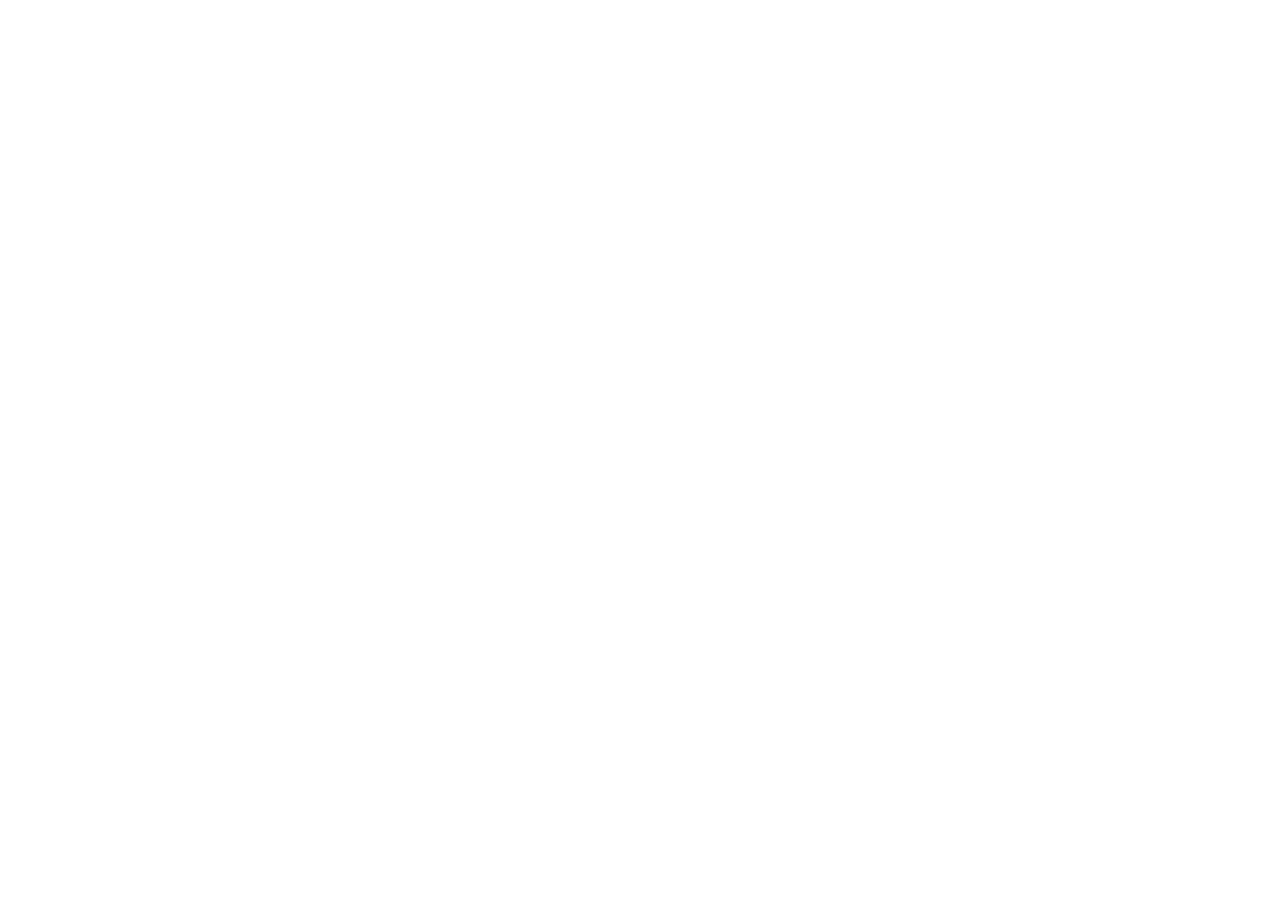
==== index.html @ df9a26e8 "Updates" ====
<!doctype html><html lang="en"><head><meta charset="utf-8"/><link rel="icon" href="/faladilma/favicon.ico"/><meta name="viewport" content="width=device-width,initial-scale=1"/><meta name="theme-color" content="#000000"/><meta name="description" content="Gerador de lero lero da Dilma"/><link rel="manifest" href="/faladilma/manifest.json"/><title>Fala Dilma</title><link href="/faladilma/static/css/main.b7d6e7bc.chunk.css" rel="stylesheet"></head><body><noscript>You need to enable JavaScript to run this app.</noscript><div id="root"></div><script>!function(f){function e(e){for(var r,t,n=e[0],o=e[1],l=e[2],u=0,a=[];u<n.length;u++)t=n[u],Object.prototype.hasOwnProperty.call(p,t)&&p[t]&&a.push(p[t][0]),p[t]=0;for(r in o)Object.prototype.hasOwnProperty.call(o,r)&&(f[r]=o[r]);for(s&&s(e);a.length;)a.shift()();return c.push.apply(c,l||[]),i()}function i(){for(var e,r=0;r<c.length;r++){for(var t=c[r],n=!0,o=1;o<t.length;o++){var l=t[o];0!==p[l]&&(n=!1)}n&&(c.splice(r--,1),e=u(u.s=t[0]))}return e}var t={},p={1:0},c=[];function u(e){if(t[e])return t[e].exports;var r=t[e]={i:e,l:!1,exports:{}};return f[e].call(r.exports,r,r.exports,u),r.l=!0,r.exports}u.m=f,u.c=t,u.d=function(e,r,t){u.o(e,r)||Object.defineProperty(e,r,{enumerable:!0,get:t})},u.r=function(e){"undefined"!=typeof Symbol&&Symbol.toStringTag&&Object.defineProperty(e,Symbol.toStringTag,{value:"Module"}),Object.defineProperty(e,"__esModule",{value:!0})},u.t=function(r,e){if(1&e&&(r=u(r)),8&e)return r;if(4&e&&"object"==typeof r&&r&&r.__esModule)return r;var t=Object.create(null);if(u.r(t),Object.defineProperty(t,"default",{enumerable:!0,value:r}),2&e&&"string"!=typeof r)for(var n in r)u.d(t,n,function(e){return r[e]}.bind(null,n));return t},u.n=function(e){var r=e&&e.__esModule?function(){return e.default}:function(){return e};return u.d(r,"a",r),r},u.o=function(e,r){return Object.prototype.hasOwnProperty.call(e,r)},u.p="/faladilma/";var r=this["webpackJsonplero-lero"]=this["webpackJsonplero-lero"]||[],n=r.push.bind(r);r.push=e,r=r.slice();for(var o=0;o<r.length;o++)e(r[o]);var s=n;i()}([])</script><script src="/faladilma/static/js/2.13559619.chunk.js"></script><script src="/faladilma/static/js/main.9526f1c6.chunk.js"></script></body></html>
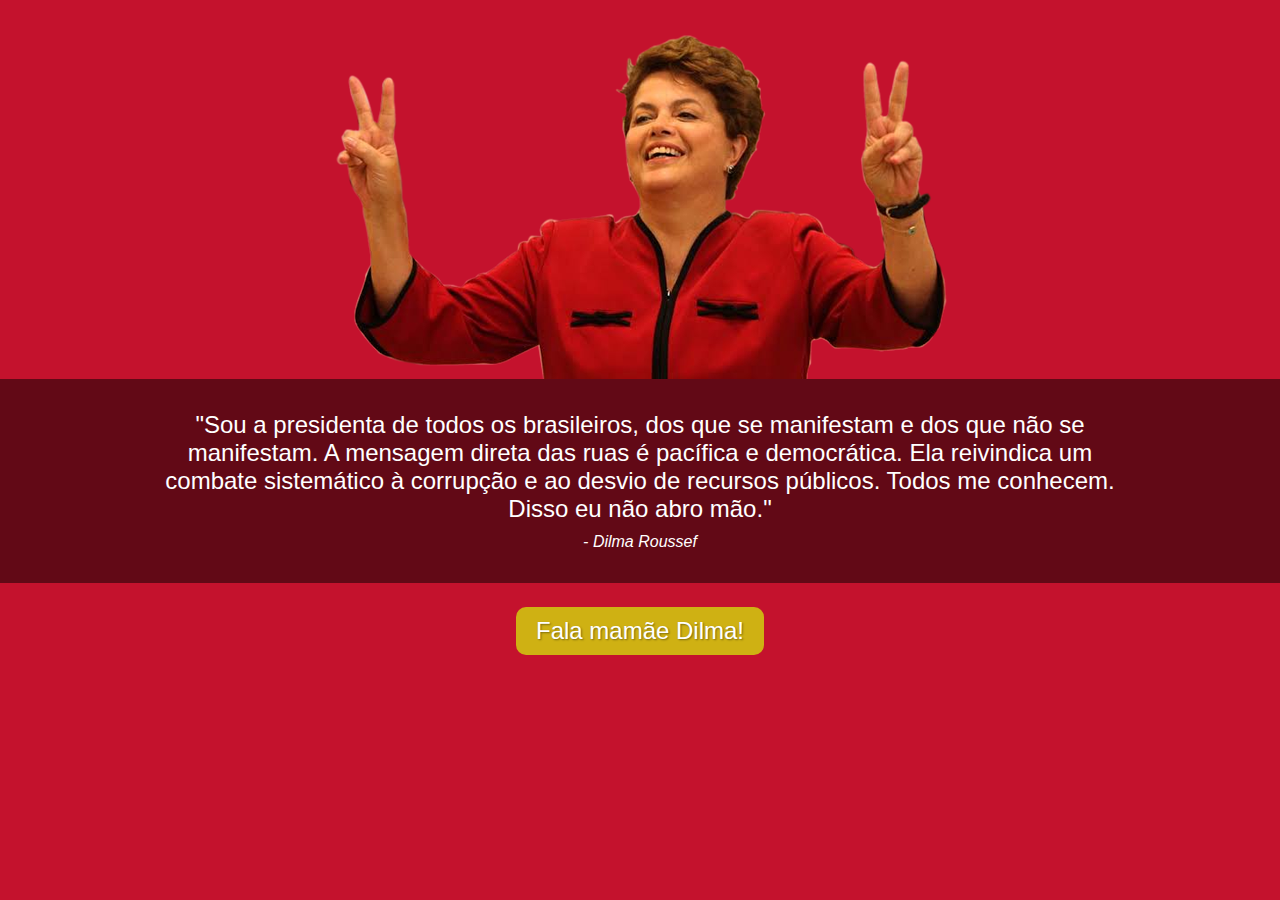
==== commit 20f82d84: "Updates" ====
--- a/index.html
+++ b/index.html
@@ -1 +1 @@
-<!doctype html><html lang="en"><head><meta charset="utf-8"/><link rel="icon" href="/faladilma/favicon.ico"/><meta name="viewport" content="width=device-width,initial-scale=1"/><meta name="theme-color" content="#000000"/><meta name="description" content="Gerador de lero lero da Dilma"/><link rel="manifest" href="/faladilma/manifest.json"/><title>Fala Dilma</title><link href="/faladilma/static/css/main.b7d6e7bc.chunk.css" rel="stylesheet"></head><body><noscript>You need to enable JavaScript to run this app.</noscript><div id="root"></div><script>!function(f){function e(e){for(var r,t,n=e[0],o=e[1],l=e[2],u=0,a=[];u<n.length;u++)t=n[u],Object.prototype.hasOwnProperty.call(p,t)&&p[t]&&a.push(p[t][0]),p[t]=0;for(r in o)Object.prototype.hasOwnProperty.call(o,r)&&(f[r]=o[r]);for(s&&s(e);a.length;)a.shift()();return c.push.apply(c,l||[]),i()}function i(){for(var e,r=0;r<c.length;r++){for(var t=c[r],n=!0,o=1;o<t.length;o++){var l=t[o];0!==p[l]&&(n=!1)}n&&(c.splice(r--,1),e=u(u.s=t[0]))}return e}var t={},p={1:0},c=[];function u(e){if(t[e])return t[e].exports;var r=t[e]={i:e,l:!1,exports:{}};return f[e].call(r.exports,r,r.exports,u),r.l=!0,r.exports}u.m=f,u.c=t,u.d=function(e,r,t){u.o(e,r)||Object.defineProperty(e,r,{enumerable:!0,get:t})},u.r=function(e){"undefined"!=typeof Symbol&&Symbol.toStringTag&&Object.defineProperty(e,Symbol.toStringTag,{value:"Module"}),Object.defineProperty(e,"__esModule",{value:!0})},u.t=function(r,e){if(1&e&&(r=u(r)),8&e)return r;if(4&e&&"object"==typeof r&&r&&r.__esModule)return r;var t=Object.create(null);if(u.r(t),Object.defineProperty(t,"default",{enumerable:!0,value:r}),2&e&&"string"!=typeof r)for(var n in r)u.d(t,n,function(e){return r[e]}.bind(null,n));return t},u.n=function(e){var r=e&&e.__esModule?function(){return e.default}:function(){return e};return u.d(r,"a",r),r},u.o=function(e,r){return Object.prototype.hasOwnProperty.call(e,r)},u.p="/faladilma/";var r=this["webpackJsonplero-lero"]=this["webpackJsonplero-lero"]||[],n=r.push.bind(r);r.push=e,r=r.slice();for(var o=0;o<r.length;o++)e(r[o]);var s=n;i()}([])</script><script src="/faladilma/static/js/2.13559619.chunk.js"></script><script src="/faladilma/static/js/main.9526f1c6.chunk.js"></script></body></html>+<!doctype html><html lang="en"><head><meta charset="utf-8"/><link rel="icon" href="/favicon.ico"/><meta name="viewport" content="width=device-width,initial-scale=1"/><meta name="theme-color" content="#000000"/><meta name="description" content="Gerador de lero lero da Dilma"/><link rel="manifest" href="/manifest.json"/><title>Fala Dilma</title><link href="/static/css/main.7f6952e5.chunk.css" rel="stylesheet"></head><body><noscript>You need to enable JavaScript to run this app.</noscript><div id="root"></div><script>!function(i){function e(e){for(var r,t,n=e[0],o=e[1],u=e[2],l=0,f=[];l<n.length;l++)t=n[l],Object.prototype.hasOwnProperty.call(p,t)&&p[t]&&f.push(p[t][0]),p[t]=0;for(r in o)Object.prototype.hasOwnProperty.call(o,r)&&(i[r]=o[r]);for(s&&s(e);f.length;)f.shift()();return c.push.apply(c,u||[]),a()}function a(){for(var e,r=0;r<c.length;r++){for(var t=c[r],n=!0,o=1;o<t.length;o++){var u=t[o];0!==p[u]&&(n=!1)}n&&(c.splice(r--,1),e=l(l.s=t[0]))}return e}var t={},p={1:0},c=[];function l(e){if(t[e])return t[e].exports;var r=t[e]={i:e,l:!1,exports:{}};return i[e].call(r.exports,r,r.exports,l),r.l=!0,r.exports}l.m=i,l.c=t,l.d=function(e,r,t){l.o(e,r)||Object.defineProperty(e,r,{enumerable:!0,get:t})},l.r=function(e){"undefined"!=typeof Symbol&&Symbol.toStringTag&&Object.defineProperty(e,Symbol.toStringTag,{value:"Module"}),Object.defineProperty(e,"__esModule",{value:!0})},l.t=function(r,e){if(1&e&&(r=l(r)),8&e)return r;if(4&e&&"object"==typeof r&&r&&r.__esModule)return r;var t=Object.create(null);if(l.r(t),Object.defineProperty(t,"default",{enumerable:!0,value:r}),2&e&&"string"!=typeof r)for(var n in r)l.d(t,n,function(e){return r[e]}.bind(null,n));return t},l.n=function(e){var r=e&&e.__esModule?function(){return e.default}:function(){return e};return l.d(r,"a",r),r},l.o=function(e,r){return Object.prototype.hasOwnProperty.call(e,r)},l.p="/";var r=this["webpackJsonplero-lero"]=this["webpackJsonplero-lero"]||[],n=r.push.bind(r);r.push=e,r=r.slice();for(var o=0;o<r.length;o++)e(r[o]);var s=n;a()}([])</script><script src="/static/js/2.13559619.chunk.js"></script><script src="/static/js/main.8084a6e6.chunk.js"></script></body></html>--- a/static/css/main.7f6952e5.chunk.css
+++ b/static/css/main.7f6952e5.chunk.css
@@ -0,0 +1,2 @@
+body{font-family:Verdana,sans-serif;background-color:#c4122d;padding:0;margin:0;text-align:center}img{margin-bottom:-4px;margin-top:2em}.frase{background-color:rgba(0,0,0,.5);text-align:center;padding:2em;min-height:100px}.frase p{color:#fff;font-size:1.5em;width:80%;margin:0 auto}.frase span{color:#fff;font-size:1em;display:block;text-align:center;margin-top:10px;font-style:italic}button{border:none;background-color:#cfb113;color:#fff;text-shadow:1px 1px 2px rgba(0,0,0,.4);padding:10px 20px;font-size:1.5em;cursor:pointer;border-radius:10px;margin:1em}
+/*# sourceMappingURL=main.7f6952e5.chunk.css.map */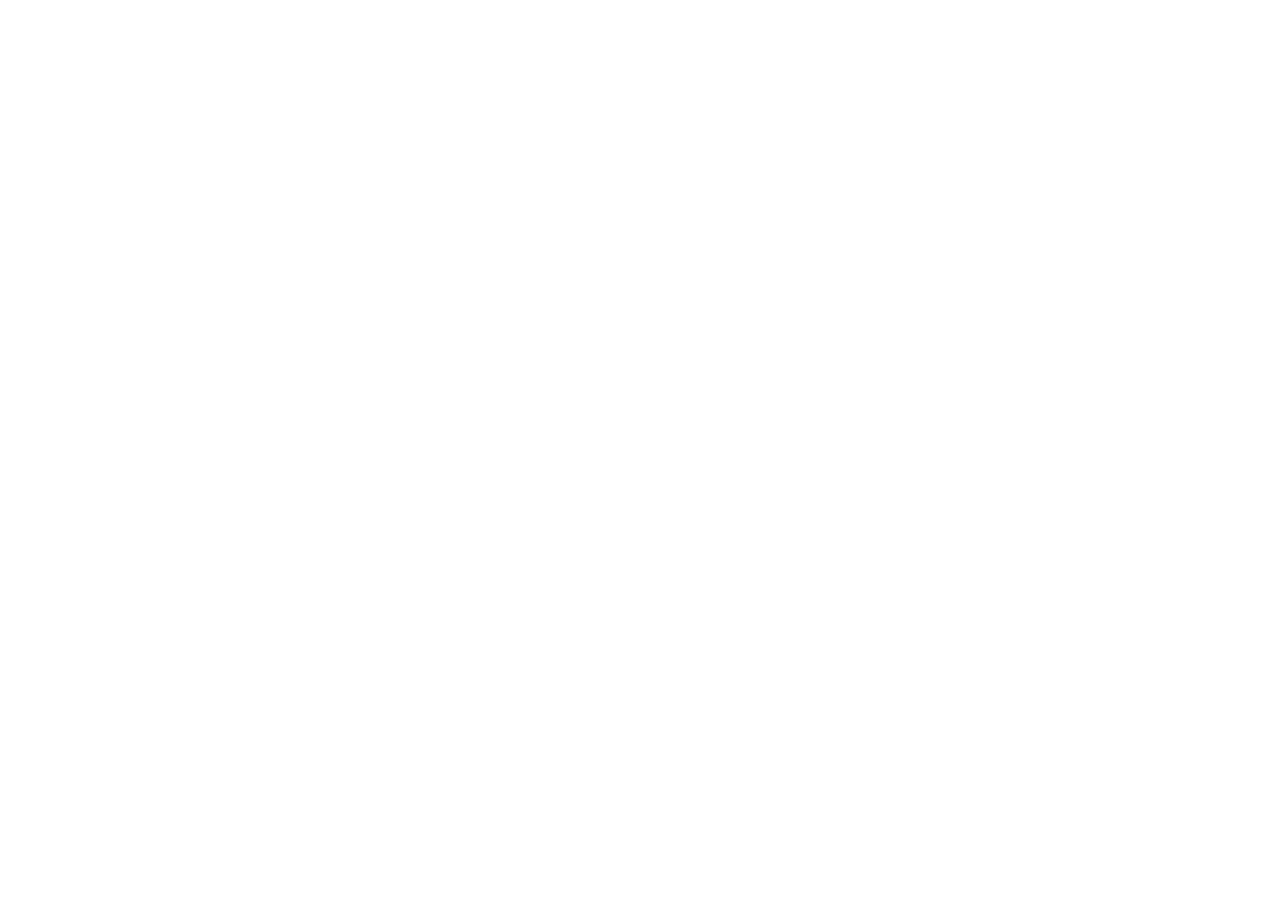
==== commit 9b8a1fff: "Updates" ====
--- a/index.html
+++ b/index.html
@@ -1 +1 @@
-<!doctype html><html lang="en"><head><meta charset="utf-8"/><link rel="icon" href="/favicon.ico"/><meta name="viewport" content="width=device-width,initial-scale=1"/><meta name="theme-color" content="#000000"/><meta name="description" content="Gerador de lero lero da Dilma"/><link rel="manifest" href="/manifest.json"/><title>Fala Dilma</title><link href="/static/css/main.7f6952e5.chunk.css" rel="stylesheet"></head><body><noscript>You need to enable JavaScript to run this app.</noscript><div id="root"></div><script>!function(i){function e(e){for(var r,t,n=e[0],o=e[1],u=e[2],l=0,f=[];l<n.length;l++)t=n[l],Object.prototype.hasOwnProperty.call(p,t)&&p[t]&&f.push(p[t][0]),p[t]=0;for(r in o)Object.prototype.hasOwnProperty.call(o,r)&&(i[r]=o[r]);for(s&&s(e);f.length;)f.shift()();return c.push.apply(c,u||[]),a()}function a(){for(var e,r=0;r<c.length;r++){for(var t=c[r],n=!0,o=1;o<t.length;o++){var u=t[o];0!==p[u]&&(n=!1)}n&&(c.splice(r--,1),e=l(l.s=t[0]))}return e}var t={},p={1:0},c=[];function l(e){if(t[e])return t[e].exports;var r=t[e]={i:e,l:!1,exports:{}};return i[e].call(r.exports,r,r.exports,l),r.l=!0,r.exports}l.m=i,l.c=t,l.d=function(e,r,t){l.o(e,r)||Object.defineProperty(e,r,{enumerable:!0,get:t})},l.r=function(e){"undefined"!=typeof Symbol&&Symbol.toStringTag&&Object.defineProperty(e,Symbol.toStringTag,{value:"Module"}),Object.defineProperty(e,"__esModule",{value:!0})},l.t=function(r,e){if(1&e&&(r=l(r)),8&e)return r;if(4&e&&"object"==typeof r&&r&&r.__esModule)return r;var t=Object.create(null);if(l.r(t),Object.defineProperty(t,"default",{enumerable:!0,value:r}),2&e&&"string"!=typeof r)for(var n in r)l.d(t,n,function(e){return r[e]}.bind(null,n));return t},l.n=function(e){var r=e&&e.__esModule?function(){return e.default}:function(){return e};return l.d(r,"a",r),r},l.o=function(e,r){return Object.prototype.hasOwnProperty.call(e,r)},l.p="/";var r=this["webpackJsonplero-lero"]=this["webpackJsonplero-lero"]||[],n=r.push.bind(r);r.push=e,r=r.slice();for(var o=0;o<r.length;o++)e(r[o]);var s=n;a()}([])</script><script src="/static/js/2.13559619.chunk.js"></script><script src="/static/js/main.8084a6e6.chunk.js"></script></body></html>+<!doctype html><html lang="en"><head><meta charset="utf-8"/><link rel="icon" href="/faladilma/favicon.ico"/><meta name="viewport" content="width=device-width,initial-scale=1"/><meta name="theme-color" content="#000000"/><meta name="description" content="Gerador de lero lero da Dilma"/><link rel="manifest" href="/faladilma/manifest.json"/><title>Fala Dilma</title><link href="/faladilma/static/css/main.7f6952e5.chunk.css" rel="stylesheet"></head><body><noscript>You need to enable JavaScript to run this app.</noscript><div id="root"></div><script>!function(f){function e(e){for(var r,t,n=e[0],o=e[1],l=e[2],u=0,a=[];u<n.length;u++)t=n[u],Object.prototype.hasOwnProperty.call(p,t)&&p[t]&&a.push(p[t][0]),p[t]=0;for(r in o)Object.prototype.hasOwnProperty.call(o,r)&&(f[r]=o[r]);for(s&&s(e);a.length;)a.shift()();return c.push.apply(c,l||[]),i()}function i(){for(var e,r=0;r<c.length;r++){for(var t=c[r],n=!0,o=1;o<t.length;o++){var l=t[o];0!==p[l]&&(n=!1)}n&&(c.splice(r--,1),e=u(u.s=t[0]))}return e}var t={},p={1:0},c=[];function u(e){if(t[e])return t[e].exports;var r=t[e]={i:e,l:!1,exports:{}};return f[e].call(r.exports,r,r.exports,u),r.l=!0,r.exports}u.m=f,u.c=t,u.d=function(e,r,t){u.o(e,r)||Object.defineProperty(e,r,{enumerable:!0,get:t})},u.r=function(e){"undefined"!=typeof Symbol&&Symbol.toStringTag&&Object.defineProperty(e,Symbol.toStringTag,{value:"Module"}),Object.defineProperty(e,"__esModule",{value:!0})},u.t=function(r,e){if(1&e&&(r=u(r)),8&e)return r;if(4&e&&"object"==typeof r&&r&&r.__esModule)return r;var t=Object.create(null);if(u.r(t),Object.defineProperty(t,"default",{enumerable:!0,value:r}),2&e&&"string"!=typeof r)for(var n in r)u.d(t,n,function(e){return r[e]}.bind(null,n));return t},u.n=function(e){var r=e&&e.__esModule?function(){return e.default}:function(){return e};return u.d(r,"a",r),r},u.o=function(e,r){return Object.prototype.hasOwnProperty.call(e,r)},u.p="/faladilma/";var r=this["webpackJsonplero-lero"]=this["webpackJsonplero-lero"]||[],n=r.push.bind(r);r.push=e,r=r.slice();for(var o=0;o<r.length;o++)e(r[o]);var s=n;i()}([])</script><script src="/faladilma/static/js/2.13559619.chunk.js"></script><script src="/faladilma/static/js/main.9526f1c6.chunk.js"></script></body></html>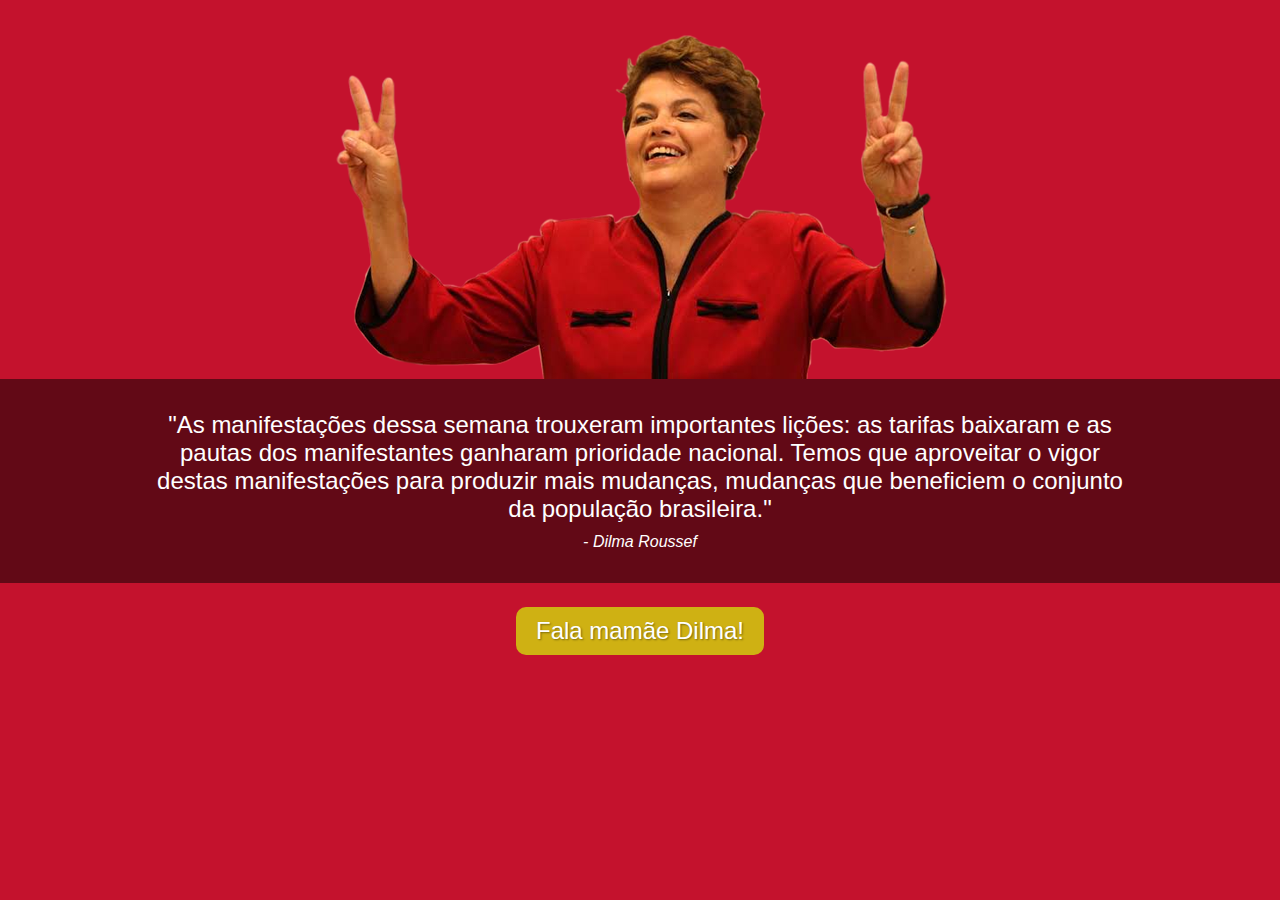
==== commit 5ed148fb: "Updates" ====
--- a/index.html
+++ b/index.html
@@ -1 +1 @@
-<!doctype html><html lang="en"><head><meta charset="utf-8"/><link rel="icon" href="/faladilma/favicon.ico"/><meta name="viewport" content="width=device-width,initial-scale=1"/><meta name="theme-color" content="#000000"/><meta name="description" content="Gerador de lero lero da Dilma"/><link rel="manifest" href="/faladilma/manifest.json"/><title>Fala Dilma</title><link href="/faladilma/static/css/main.7f6952e5.chunk.css" rel="stylesheet"></head><body><noscript>You need to enable JavaScript to run this app.</noscript><div id="root"></div><script>!function(f){function e(e){for(var r,t,n=e[0],o=e[1],l=e[2],u=0,a=[];u<n.length;u++)t=n[u],Object.prototype.hasOwnProperty.call(p,t)&&p[t]&&a.push(p[t][0]),p[t]=0;for(r in o)Object.prototype.hasOwnProperty.call(o,r)&&(f[r]=o[r]);for(s&&s(e);a.length;)a.shift()();return c.push.apply(c,l||[]),i()}function i(){for(var e,r=0;r<c.length;r++){for(var t=c[r],n=!0,o=1;o<t.length;o++){var l=t[o];0!==p[l]&&(n=!1)}n&&(c.splice(r--,1),e=u(u.s=t[0]))}return e}var t={},p={1:0},c=[];function u(e){if(t[e])return t[e].exports;var r=t[e]={i:e,l:!1,exports:{}};return f[e].call(r.exports,r,r.exports,u),r.l=!0,r.exports}u.m=f,u.c=t,u.d=function(e,r,t){u.o(e,r)||Object.defineProperty(e,r,{enumerable:!0,get:t})},u.r=function(e){"undefined"!=typeof Symbol&&Symbol.toStringTag&&Object.defineProperty(e,Symbol.toStringTag,{value:"Module"}),Object.defineProperty(e,"__esModule",{value:!0})},u.t=function(r,e){if(1&e&&(r=u(r)),8&e)return r;if(4&e&&"object"==typeof r&&r&&r.__esModule)return r;var t=Object.create(null);if(u.r(t),Object.defineProperty(t,"default",{enumerable:!0,value:r}),2&e&&"string"!=typeof r)for(var n in r)u.d(t,n,function(e){return r[e]}.bind(null,n));return t},u.n=function(e){var r=e&&e.__esModule?function(){return e.default}:function(){return e};return u.d(r,"a",r),r},u.o=function(e,r){return Object.prototype.hasOwnProperty.call(e,r)},u.p="/faladilma/";var r=this["webpackJsonplero-lero"]=this["webpackJsonplero-lero"]||[],n=r.push.bind(r);r.push=e,r=r.slice();for(var o=0;o<r.length;o++)e(r[o]);var s=n;i()}([])</script><script src="/faladilma/static/js/2.13559619.chunk.js"></script><script src="/faladilma/static/js/main.9526f1c6.chunk.js"></script></body></html>+<!doctype html><html lang="en"><head><meta charset="utf-8"/><link rel="icon" href="/favicon.ico"/><meta name="viewport" content="width=device-width,initial-scale=1"/><meta name="theme-color" content="#000000"/><meta name="description" content="Gerador de lero lero da Dilma"/><link rel="manifest" href="/manifest.json"/><title>Fala Dilma</title><link href="/static/css/main.7f6952e5.chunk.css" rel="stylesheet"></head><body><noscript>You need to enable JavaScript to run this app.</noscript><div id="root"></div><script>!function(i){function e(e){for(var r,t,n=e[0],o=e[1],u=e[2],l=0,f=[];l<n.length;l++)t=n[l],Object.prototype.hasOwnProperty.call(p,t)&&p[t]&&f.push(p[t][0]),p[t]=0;for(r in o)Object.prototype.hasOwnProperty.call(o,r)&&(i[r]=o[r]);for(s&&s(e);f.length;)f.shift()();return c.push.apply(c,u||[]),a()}function a(){for(var e,r=0;r<c.length;r++){for(var t=c[r],n=!0,o=1;o<t.length;o++){var u=t[o];0!==p[u]&&(n=!1)}n&&(c.splice(r--,1),e=l(l.s=t[0]))}return e}var t={},p={1:0},c=[];function l(e){if(t[e])return t[e].exports;var r=t[e]={i:e,l:!1,exports:{}};return i[e].call(r.exports,r,r.exports,l),r.l=!0,r.exports}l.m=i,l.c=t,l.d=function(e,r,t){l.o(e,r)||Object.defineProperty(e,r,{enumerable:!0,get:t})},l.r=function(e){"undefined"!=typeof Symbol&&Symbol.toStringTag&&Object.defineProperty(e,Symbol.toStringTag,{value:"Module"}),Object.defineProperty(e,"__esModule",{value:!0})},l.t=function(r,e){if(1&e&&(r=l(r)),8&e)return r;if(4&e&&"object"==typeof r&&r&&r.__esModule)return r;var t=Object.create(null);if(l.r(t),Object.defineProperty(t,"default",{enumerable:!0,value:r}),2&e&&"string"!=typeof r)for(var n in r)l.d(t,n,function(e){return r[e]}.bind(null,n));return t},l.n=function(e){var r=e&&e.__esModule?function(){return e.default}:function(){return e};return l.d(r,"a",r),r},l.o=function(e,r){return Object.prototype.hasOwnProperty.call(e,r)},l.p="/";var r=this["webpackJsonplero-lero"]=this["webpackJsonplero-lero"]||[],n=r.push.bind(r);r.push=e,r=r.slice();for(var o=0;o<r.length;o++)e(r[o]);var s=n;a()}([])</script><script src="/static/js/2.13559619.chunk.js"></script><script src="/static/js/main.8084a6e6.chunk.js"></script></body></html>--- a/static/css/main.7f6952e5.chunk.css
+++ b/static/css/main.7f6952e5.chunk.css
@@ -0,0 +1,2 @@
+body{font-family:Verdana,sans-serif;background-color:#c4122d;padding:0;margin:0;text-align:center}img{margin-bottom:-4px;margin-top:2em}.frase{background-color:rgba(0,0,0,.5);text-align:center;padding:2em;min-height:100px}.frase p{color:#fff;font-size:1.5em;width:80%;margin:0 auto}.frase span{color:#fff;font-size:1em;display:block;text-align:center;margin-top:10px;font-style:italic}button{border:none;background-color:#cfb113;color:#fff;text-shadow:1px 1px 2px rgba(0,0,0,.4);padding:10px 20px;font-size:1.5em;cursor:pointer;border-radius:10px;margin:1em}
+/*# sourceMappingURL=main.7f6952e5.chunk.css.map */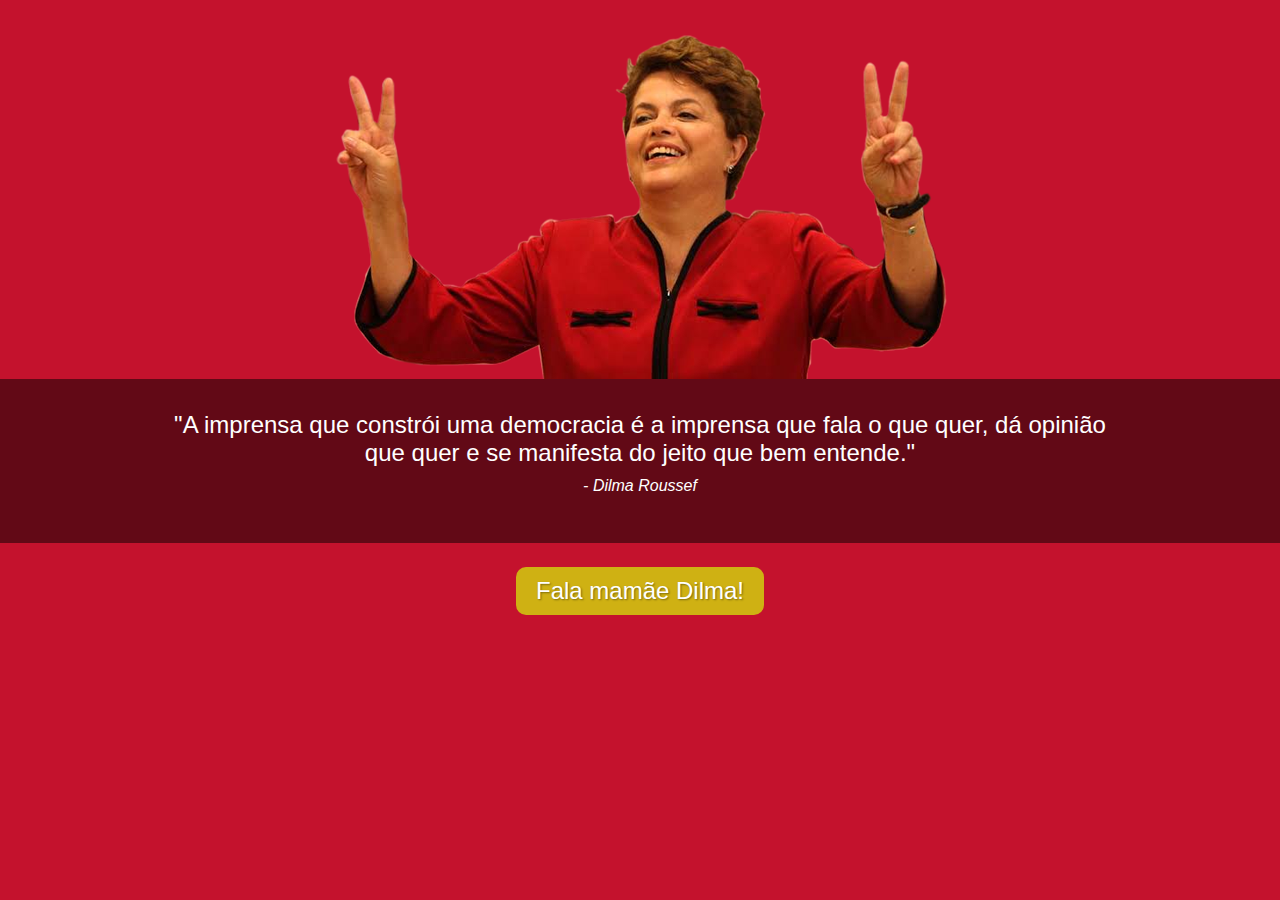
==== commit 908263e5: "Updates" ====
--- a/index.html
+++ b/index.html
@@ -1 +1 @@
-<!doctype html><html lang="en"><head><meta charset="utf-8"/><link rel="icon" href="/favicon.ico"/><meta name="viewport" content="width=device-width,initial-scale=1"/><meta name="theme-color" content="#000000"/><meta name="description" content="Gerador de lero lero da Dilma"/><link rel="manifest" href="/manifest.json"/><title>Fala Dilma</title><link href="/static/css/main.7f6952e5.chunk.css" rel="stylesheet"></head><body><noscript>You need to enable JavaScript to run this app.</noscript><div id="root"></div><script>!function(i){function e(e){for(var r,t,n=e[0],o=e[1],u=e[2],l=0,f=[];l<n.length;l++)t=n[l],Object.prototype.hasOwnProperty.call(p,t)&&p[t]&&f.push(p[t][0]),p[t]=0;for(r in o)Object.prototype.hasOwnProperty.call(o,r)&&(i[r]=o[r]);for(s&&s(e);f.length;)f.shift()();return c.push.apply(c,u||[]),a()}function a(){for(var e,r=0;r<c.length;r++){for(var t=c[r],n=!0,o=1;o<t.length;o++){var u=t[o];0!==p[u]&&(n=!1)}n&&(c.splice(r--,1),e=l(l.s=t[0]))}return e}var t={},p={1:0},c=[];function l(e){if(t[e])return t[e].exports;var r=t[e]={i:e,l:!1,exports:{}};return i[e].call(r.exports,r,r.exports,l),r.l=!0,r.exports}l.m=i,l.c=t,l.d=function(e,r,t){l.o(e,r)||Object.defineProperty(e,r,{enumerable:!0,get:t})},l.r=function(e){"undefined"!=typeof Symbol&&Symbol.toStringTag&&Object.defineProperty(e,Symbol.toStringTag,{value:"Module"}),Object.defineProperty(e,"__esModule",{value:!0})},l.t=function(r,e){if(1&e&&(r=l(r)),8&e)return r;if(4&e&&"object"==typeof r&&r&&r.__esModule)return r;var t=Object.create(null);if(l.r(t),Object.defineProperty(t,"default",{enumerable:!0,value:r}),2&e&&"string"!=typeof r)for(var n in r)l.d(t,n,function(e){return r[e]}.bind(null,n));return t},l.n=function(e){var r=e&&e.__esModule?function(){return e.default}:function(){return e};return l.d(r,"a",r),r},l.o=function(e,r){return Object.prototype.hasOwnProperty.call(e,r)},l.p="/";var r=this["webpackJsonplero-lero"]=this["webpackJsonplero-lero"]||[],n=r.push.bind(r);r.push=e,r=r.slice();for(var o=0;o<r.length;o++)e(r[o]);var s=n;a()}([])</script><script src="/static/js/2.13559619.chunk.js"></script><script src="/static/js/main.8084a6e6.chunk.js"></script></body></html>+<!doctype html><html lang="en"><head><meta charset="utf-8"/><link rel="icon" href="/favicon.ico"/><meta name="viewport" content="width=device-width,initial-scale=1"/><meta name="theme-color" content="#000000"/><meta name="description" content="Gerador de lero lero da Dilma"/><link rel="manifest" href="/manifest.json"/><title>Fala Dilma</title><link href="/static/css/main.8e336daf.chunk.css" rel="stylesheet"></head><body><noscript>You need to enable JavaScript to run this app.</noscript><div id="root"></div><script>!function(i){function e(e){for(var r,t,n=e[0],o=e[1],u=e[2],l=0,f=[];l<n.length;l++)t=n[l],Object.prototype.hasOwnProperty.call(p,t)&&p[t]&&f.push(p[t][0]),p[t]=0;for(r in o)Object.prototype.hasOwnProperty.call(o,r)&&(i[r]=o[r]);for(s&&s(e);f.length;)f.shift()();return c.push.apply(c,u||[]),a()}function a(){for(var e,r=0;r<c.length;r++){for(var t=c[r],n=!0,o=1;o<t.length;o++){var u=t[o];0!==p[u]&&(n=!1)}n&&(c.splice(r--,1),e=l(l.s=t[0]))}return e}var t={},p={1:0},c=[];function l(e){if(t[e])return t[e].exports;var r=t[e]={i:e,l:!1,exports:{}};return i[e].call(r.exports,r,r.exports,l),r.l=!0,r.exports}l.m=i,l.c=t,l.d=function(e,r,t){l.o(e,r)||Object.defineProperty(e,r,{enumerable:!0,get:t})},l.r=function(e){"undefined"!=typeof Symbol&&Symbol.toStringTag&&Object.defineProperty(e,Symbol.toStringTag,{value:"Module"}),Object.defineProperty(e,"__esModule",{value:!0})},l.t=function(r,e){if(1&e&&(r=l(r)),8&e)return r;if(4&e&&"object"==typeof r&&r&&r.__esModule)return r;var t=Object.create(null);if(l.r(t),Object.defineProperty(t,"default",{enumerable:!0,value:r}),2&e&&"string"!=typeof r)for(var n in r)l.d(t,n,function(e){return r[e]}.bind(null,n));return t},l.n=function(e){var r=e&&e.__esModule?function(){return e.default}:function(){return e};return l.d(r,"a",r),r},l.o=function(e,r){return Object.prototype.hasOwnProperty.call(e,r)},l.p="/";var r=this["webpackJsonplero-lero"]=this["webpackJsonplero-lero"]||[],n=r.push.bind(r);r.push=e,r=r.slice();for(var o=0;o<r.length;o++)e(r[o]);var s=n;a()}([])</script><script src="/static/js/2.13559619.chunk.js"></script><script src="/static/js/main.8084a6e6.chunk.js"></script></body></html>--- a/static/css/main.8e336daf.chunk.css
+++ b/static/css/main.8e336daf.chunk.css
@@ -0,0 +1,2 @@
+body{font-family:Verdana,sans-serif;background-color:#c4122d;padding:0;margin:0;text-align:center}img{margin-bottom:-4px;margin-top:2em;max-width:100%}.frase{background-color:rgba(0,0,0,.5);text-align:center;padding:2em;min-height:100px}.frase p{color:#fff;font-size:1.5em;width:80%;margin:0 auto}.frase span{color:#fff;font-size:1em;display:block;text-align:center;margin-top:10px;font-style:italic}button{border:none;background-color:#cfb113;color:#fff;text-shadow:1px 1px 2px rgba(0,0,0,.4);padding:10px 20px;font-size:1.5em;cursor:pointer;border-radius:10px;margin:1em}
+/*# sourceMappingURL=main.8e336daf.chunk.css.map */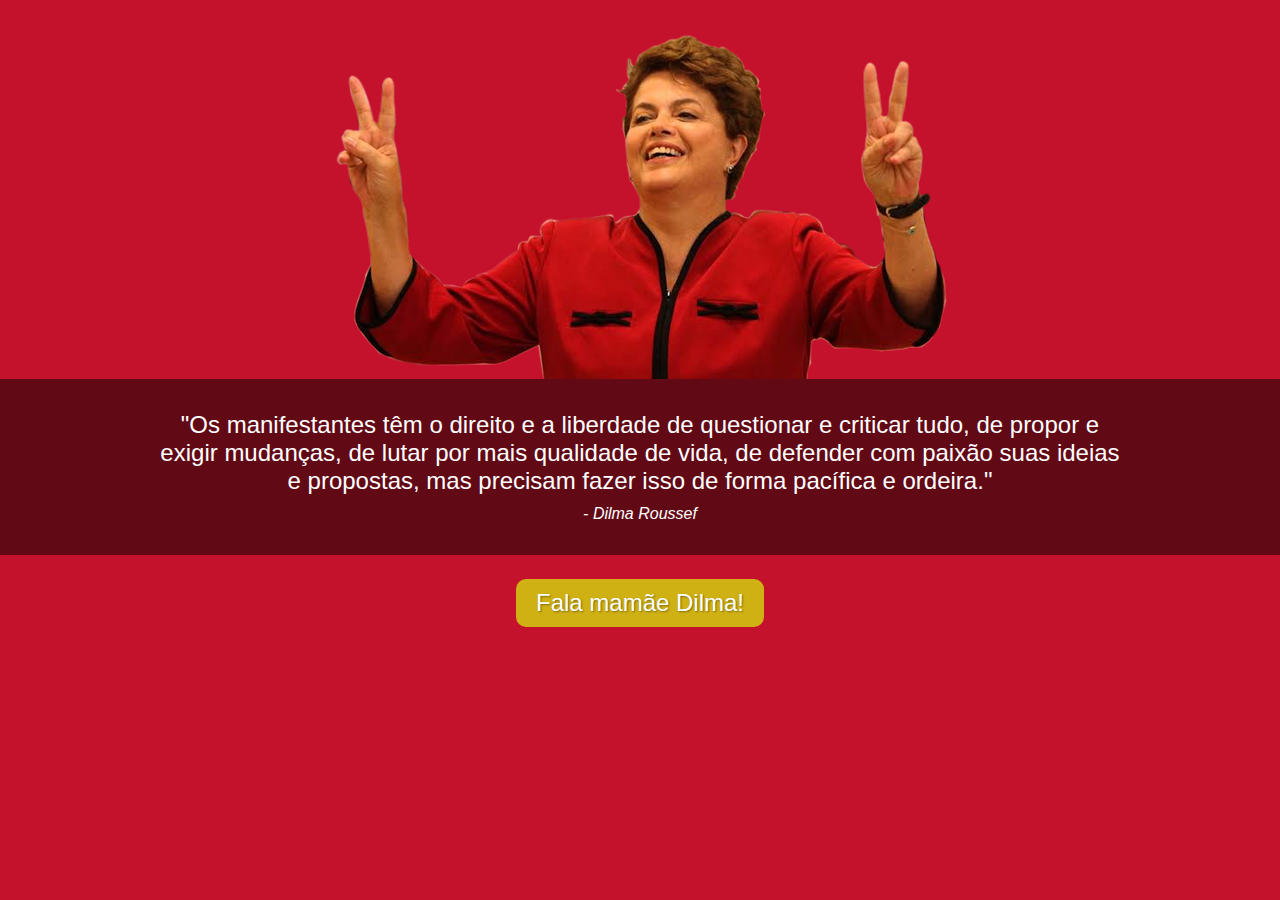
==== commit 041d3bca: "Updates" ====
--- a/index.html
+++ b/index.html
@@ -1 +1 @@
-<!doctype html><html lang="en"><head><meta charset="utf-8"/><link rel="icon" href="/favicon.ico"/><meta name="viewport" content="width=device-width,initial-scale=1"/><meta name="theme-color" content="#000000"/><meta name="description" content="Gerador de lero lero da Dilma"/><link rel="manifest" href="/manifest.json"/><title>Fala Dilma</title><link href="/static/css/main.8e336daf.chunk.css" rel="stylesheet"></head><body><noscript>You need to enable JavaScript to run this app.</noscript><div id="root"></div><script>!function(i){function e(e){for(var r,t,n=e[0],o=e[1],u=e[2],l=0,f=[];l<n.length;l++)t=n[l],Object.prototype.hasOwnProperty.call(p,t)&&p[t]&&f.push(p[t][0]),p[t]=0;for(r in o)Object.prototype.hasOwnProperty.call(o,r)&&(i[r]=o[r]);for(s&&s(e);f.length;)f.shift()();return c.push.apply(c,u||[]),a()}function a(){for(var e,r=0;r<c.length;r++){for(var t=c[r],n=!0,o=1;o<t.length;o++){var u=t[o];0!==p[u]&&(n=!1)}n&&(c.splice(r--,1),e=l(l.s=t[0]))}return e}var t={},p={1:0},c=[];function l(e){if(t[e])return t[e].exports;var r=t[e]={i:e,l:!1,exports:{}};return i[e].call(r.exports,r,r.exports,l),r.l=!0,r.exports}l.m=i,l.c=t,l.d=function(e,r,t){l.o(e,r)||Object.defineProperty(e,r,{enumerable:!0,get:t})},l.r=function(e){"undefined"!=typeof Symbol&&Symbol.toStringTag&&Object.defineProperty(e,Symbol.toStringTag,{value:"Module"}),Object.defineProperty(e,"__esModule",{value:!0})},l.t=function(r,e){if(1&e&&(r=l(r)),8&e)return r;if(4&e&&"object"==typeof r&&r&&r.__esModule)return r;var t=Object.create(null);if(l.r(t),Object.defineProperty(t,"default",{enumerable:!0,value:r}),2&e&&"string"!=typeof r)for(var n in r)l.d(t,n,function(e){return r[e]}.bind(null,n));return t},l.n=function(e){var r=e&&e.__esModule?function(){return e.default}:function(){return e};return l.d(r,"a",r),r},l.o=function(e,r){return Object.prototype.hasOwnProperty.call(e,r)},l.p="/";var r=this["webpackJsonplero-lero"]=this["webpackJsonplero-lero"]||[],n=r.push.bind(r);r.push=e,r=r.slice();for(var o=0;o<r.length;o++)e(r[o]);var s=n;a()}([])</script><script src="/static/js/2.13559619.chunk.js"></script><script src="/static/js/main.8084a6e6.chunk.js"></script></body></html>+<!doctype html><html lang="en"><head><meta charset="utf-8"/><link rel="icon" href="/favicon.ico"/><meta name="viewport" content="width=device-width,initial-scale=1"/><meta name="theme-color" content="#000000"/><meta name="description" content="Gerador de lero lero da Dilma"/><link rel="manifest" href="/manifest.json"/><title>Fala Dilma</title><link href="/static/css/main.7f6952e5.chunk.css" rel="stylesheet"></head><body><noscript>You need to enable JavaScript to run this app.</noscript><div id="root"></div><script>!function(i){function e(e){for(var r,t,n=e[0],o=e[1],u=e[2],l=0,f=[];l<n.length;l++)t=n[l],Object.prototype.hasOwnProperty.call(p,t)&&p[t]&&f.push(p[t][0]),p[t]=0;for(r in o)Object.prototype.hasOwnProperty.call(o,r)&&(i[r]=o[r]);for(s&&s(e);f.length;)f.shift()();return c.push.apply(c,u||[]),a()}function a(){for(var e,r=0;r<c.length;r++){for(var t=c[r],n=!0,o=1;o<t.length;o++){var u=t[o];0!==p[u]&&(n=!1)}n&&(c.splice(r--,1),e=l(l.s=t[0]))}return e}var t={},p={1:0},c=[];function l(e){if(t[e])return t[e].exports;var r=t[e]={i:e,l:!1,exports:{}};return i[e].call(r.exports,r,r.exports,l),r.l=!0,r.exports}l.m=i,l.c=t,l.d=function(e,r,t){l.o(e,r)||Object.defineProperty(e,r,{enumerable:!0,get:t})},l.r=function(e){"undefined"!=typeof Symbol&&Symbol.toStringTag&&Object.defineProperty(e,Symbol.toStringTag,{value:"Module"}),Object.defineProperty(e,"__esModule",{value:!0})},l.t=function(r,e){if(1&e&&(r=l(r)),8&e)return r;if(4&e&&"object"==typeof r&&r&&r.__esModule)return r;var t=Object.create(null);if(l.r(t),Object.defineProperty(t,"default",{enumerable:!0,value:r}),2&e&&"string"!=typeof r)for(var n in r)l.d(t,n,function(e){return r[e]}.bind(null,n));return t},l.n=function(e){var r=e&&e.__esModule?function(){return e.default}:function(){return e};return l.d(r,"a",r),r},l.o=function(e,r){return Object.prototype.hasOwnProperty.call(e,r)},l.p="/";var r=this["webpackJsonplero-lero"]=this["webpackJsonplero-lero"]||[],n=r.push.bind(r);r.push=e,r=r.slice();for(var o=0;o<r.length;o++)e(r[o]);var s=n;a()}([])</script><script src="/static/js/2.13559619.chunk.js"></script><script src="/static/js/main.8084a6e6.chunk.js"></script></body></html>--- a/static/css/main.7f6952e5.chunk.css
+++ b/static/css/main.7f6952e5.chunk.css
@@ -0,0 +1,2 @@
+body{font-family:Verdana,sans-serif;background-color:#c4122d;padding:0;margin:0;text-align:center}img{margin-bottom:-4px;margin-top:2em}.frase{background-color:rgba(0,0,0,.5);text-align:center;padding:2em;min-height:100px}.frase p{color:#fff;font-size:1.5em;width:80%;margin:0 auto}.frase span{color:#fff;font-size:1em;display:block;text-align:center;margin-top:10px;font-style:italic}button{border:none;background-color:#cfb113;color:#fff;text-shadow:1px 1px 2px rgba(0,0,0,.4);padding:10px 20px;font-size:1.5em;cursor:pointer;border-radius:10px;margin:1em}
+/*# sourceMappingURL=main.7f6952e5.chunk.css.map */